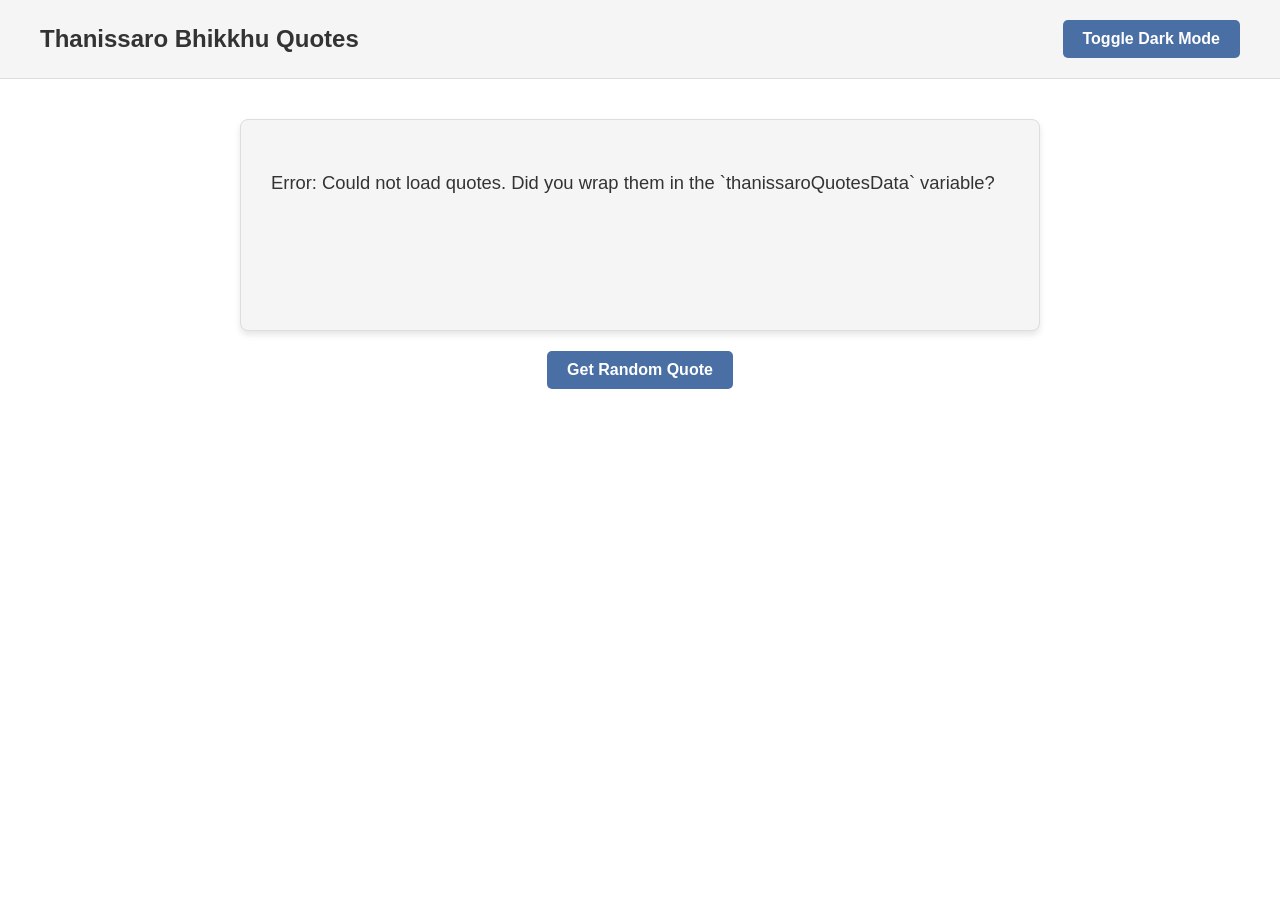
==== 1/index.html @ 087e2e5e "Add files via upload" ====
<!DOCTYPE html>
<html lang="en">
<head>
    <meta charset="UTF-8">
    <meta name="viewport" content="width=device-width, initial-scale=1.0">
	<link rel="icon" type="image/x-icon" href="favicon.ico">
    <title>Thanissaro Quotes</title>
    <link rel="stylesheet" href="style.css">
</head>
<body>
    <div class="header">
        <h1>Thanissaro Bhikkhu Quotes</h1>
        <button id="theme-toggle">Toggle Dark Mode</button>
    </div>
    
    <div class="container">
        <div id="quote-container">
            </div>
        <button id="new-quote-btn">Get Random Quote</button>
    </div>

    <script src="thanissaro-quotes.js"></script>
    <script src="app.js"></script>
</body>
</html>
---- 1/style.css ----
:root {
    --bg-color: #ffffff;
    --text-color: #333333;
    --container-bg: #f5f5f5;
    --border-color: #dddddd;
    --btn-bg: #4a6fa5;
    --btn-hover: #3d5c8a;
    --btn-text: #ffffff;
    --cite-color: #9e3636;
    --link-color: #2b5797;
}

[data-theme="dark"] {
    --bg-color: #1a1a1a;
    --text-color: #e4e4e4;
    --container-bg: #2d2d2d;
    --border-color: #444444;
    --btn-bg: #3d5c8a;
    --btn-hover: #5275a8;
    --btn-text: #ffffff;
    --cite-color: #e57373;
    --link-color: #64b5f6;
}

body {
    background-color: var(--bg-color);
    color: var(--text-color);
    font-family: 'Segoe UI', Tahoma, Geneva, Verdana, sans-serif;
    margin: 0;
    padding: 0;
    transition: background-color 0.3s, color 0.3s;
}

.header {
    display: flex;
    justify-content: space-between;
    align-items: center;
    padding: 20px 40px;
    border-bottom: 1px solid var(--border-color);
    background-color: var(--container-bg);
}

.header h1 {
    margin: 0;
    font-size: 1.5em;
}

.container {
    max-width: 800px;
    margin: 40px auto;
    padding: 0 20px;
    display: flex;
    flex-direction: column;
    gap: 20px;
}

#quote-container {
    background-color: var(--container-bg);
    padding: 30px;
    border-radius: 8px;
    border: 1px solid var(--border-color);
    min-height: 150px;
    font-size: 1.15em;
    line-height: 1.6;
    box-shadow: 0 4px 6px rgba(0,0,0,0.1);
}

button {
    background-color: var(--btn-bg);
    color: var(--btn-text);
    border: none;
    padding: 10px 20px;
    cursor: pointer;
    border-radius: 5px;
    font-size: 1em;
    font-weight: bold;
    align-self: center;
    transition: background-color 0.2s;
}

button:hover {
    background-color: var(--btn-hover);
}

/* Original Quote Structure Styles */
.quote-entry blockquote {
    margin: 0;
}
.cite-title {
    font-weight: bold;
    color: var(--cite-color);
    font-size: 1.1em;
}
.text-strong {
    font-weight: bold;
}
.text-italics {
    font-style: italic;
}
.postlink {
    color: var(--link-color);
    text-decoration: none;
    word-break: break-all;
}
.postlink:hover {
    text-decoration: underline;
}
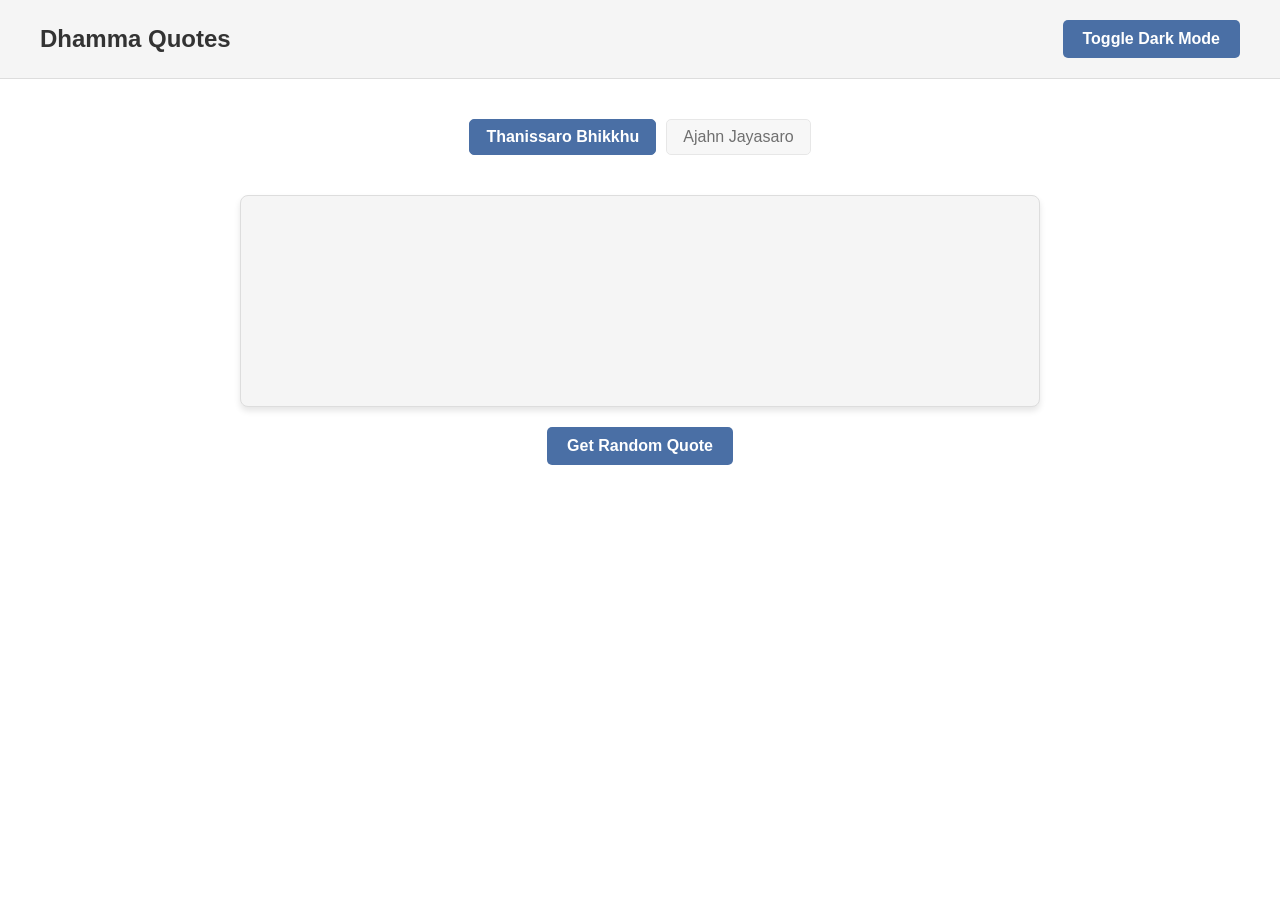
==== commit 3586aae6: "Add files via upload" ====
--- a/1/index.html
+++ b/1/index.html
@@ -4,22 +4,25 @@
     <meta charset="UTF-8">
     <meta name="viewport" content="width=device-width, initial-scale=1.0">
 	<link rel="icon" type="image/x-icon" href="favicon.ico">
-    <title>Thanissaro Quotes</title>
+    <title>Dhamma Quotes</title>
     <link rel="stylesheet" href="style.css">
 </head>
 <body>
     <div class="header">
-        <h1>Thanissaro Bhikkhu Quotes</h1>
+        <h1>Dhamma Quotes</h1>
         <button id="theme-toggle">Toggle Dark Mode</button>
     </div>
     
     <div class="container">
-        <div id="quote-container">
-            </div>
+        <div id="tabs-container" class="tabs"></div>
+
+        <div id="quote-container"></div>
         <button id="new-quote-btn">Get Random Quote</button>
     </div>
 
     <script src="thanissaro-quotes.js"></script>
+    <script src="jayasaro-quotes.js"></script>
+    
     <script src="app.js"></script>
 </body>
 </html>
--- a/1/style.css
+++ b/1/style.css
@@ -104,4 +104,52 @@
 }
 .postlink:hover {
     text-decoration: underline;
+}
+
+/* Update this section in your style.css */
+#quote-container {
+    background-color: var(--container-bg);
+    padding: 30px;
+    border-radius: 8px;
+    border: 1px solid var(--border-color);
+    min-height: 150px;
+    font-size: 1.15em;
+    line-height: 1.6;
+    box-shadow: 0 4px 6px rgba(0,0,0,0.1);
+    
+    /* ADD THESE TWO LINES */
+    transition: opacity 0.4s ease-in-out; 
+    opacity: 1; 
+}
+
+/* Add to the bottom of style.css */
+.tabs {
+    display: flex;
+    gap: 10px;
+    margin-bottom: 20px;
+    justify-content: center;
+    flex-wrap: wrap;
+}
+
+.tab-btn {
+    background-color: var(--container-bg);
+    color: var(--text-color);
+    border: 1px solid var(--border-color);
+    padding: 8px 16px;
+    font-weight: normal;
+    opacity: 0.7;
+    transition: all 0.2s;
+}
+
+.tab-btn:hover {
+    opacity: 1;
+    background-color: var(--border-color);
+}
+
+.tab-btn.active {
+    opacity: 1;
+    background-color: var(--btn-bg);
+    color: var(--btn-text);
+    border-color: var(--btn-bg);
+    font-weight: bold;
 }
